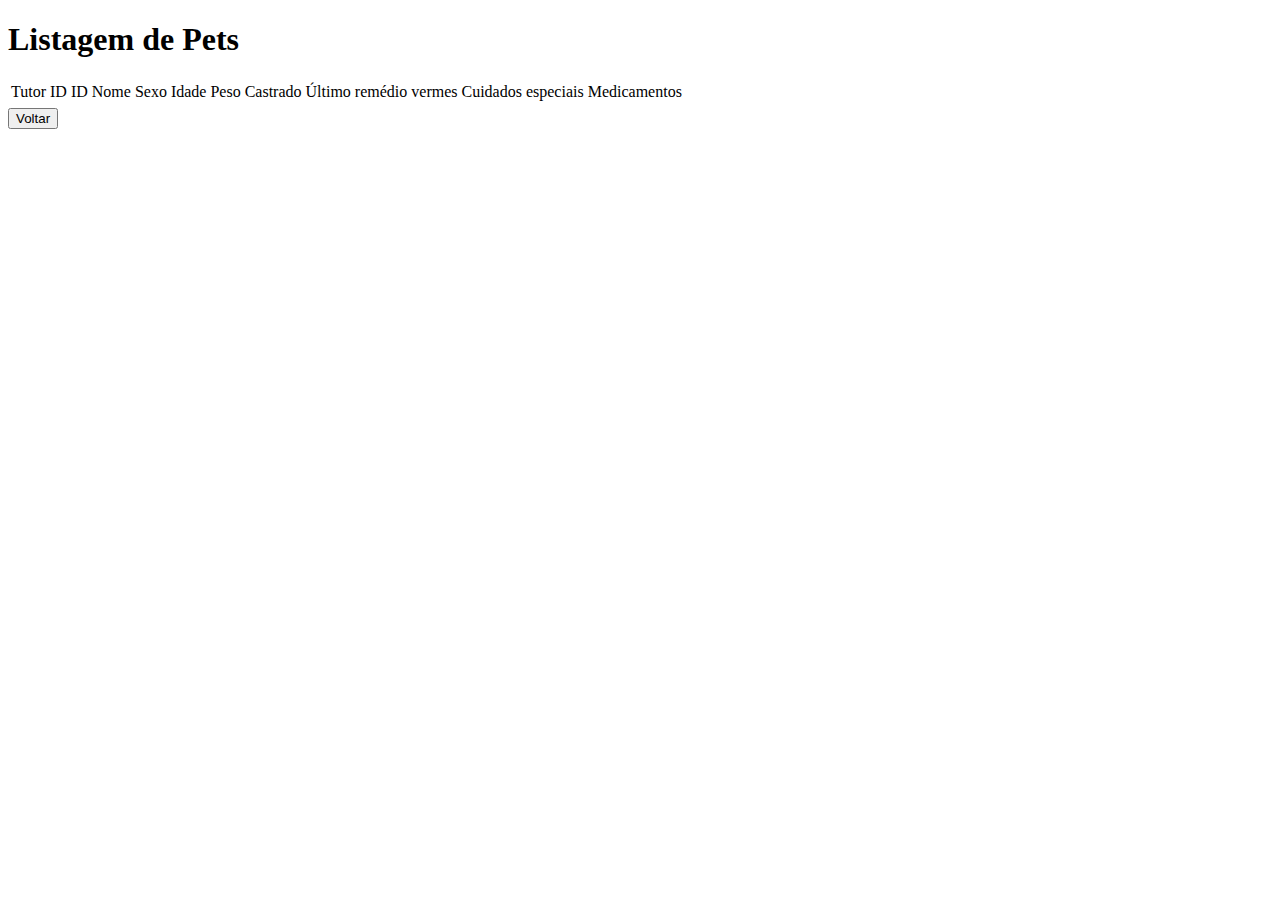
==== src/main/resources/templates/listagemPetTutor.html @ 3f90fea4 "Projeto Java Web PetHotel" ====
<!DOCTYPE html>

<html xmlns="w3.org/1999/xhtml" xmlns:th="http://www.thymeleaf.org"> 

    <head>
        <title>Projeto Pet Hotel</title>
        <meta charset="UTF-8">
        <meta name="viewport" content="width=device-width, initial-scale=1.0">
        <link href="https://cdn.jsdelivr.net/npm/bootstrap@5.3.0-alpha3/dist/css/bootstrap.min.css" rel="stylesheet" integrity="sha384-KK94CHFLLe+nY2dmCWGMq91rCGa5gtU4mk92HdvYe+M/SXH301p5ILy+dN9+nJOZ" crossorigin="anonymous"> 
        <link rel="stylesheet" th:href="@{/css/style.css}" type="text/css" /> 
    </head>

    <body>
        <h1>Listagem de Pets</h1>

        <table class="table">

            <thead>
                <tr>
                    <td>Tutor ID</td>
                    <td>ID</td>
                    <td>Nome</td>
                    <td>Sexo</td>
                    <td>Idade</td>
                    <td>Peso</td>
                    <td>Castrado</td>
                    <td>Último remédio vermes</td>
                    <td>Cuidados especiais</td>
                    <td>Medicamentos</td>
                </tr>
            </thead>

            <tbody>
                <tr th:each="pet : ${listaPet}">
                    <input type="hidden" th:field="${tutor.id}"></p>
                    <td th:text="${tutor.nome}"></td>
                    <td th:text="${pet.id}"></td>
                    <td th:text="${pet.nome}"></td>
                    <td th:text="${pet.sexo}"></td>
                    <td th:text="${pet.idade}"></td>
                    <td th:text="${pet.peso}"></td>
                    <td th:text="${pet.castrado}"></td>
                    <td th:text="${pet.dataCuidados}"></td>
                    <td th:text="${pet.cuidadosEspeciais}"></td>
                    <td th:text="${pet.medicamentos}"></td>
                    </tr>
            </tbody>

        </table>

        <a th:href="@{/listagem-tutor}"><button type="button" class="btn btn-dark"> Voltar</button></a>
    </body>

</html>
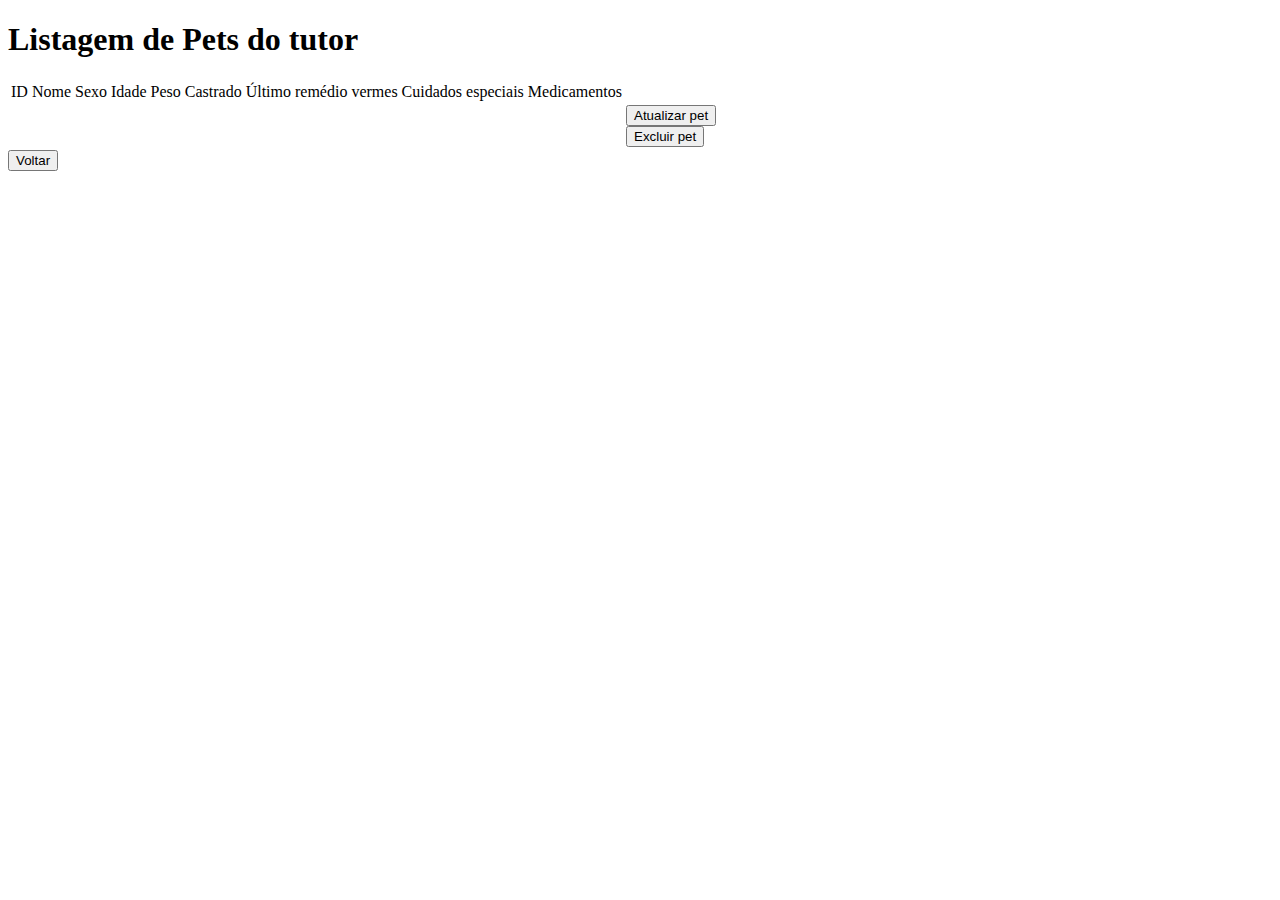
==== commit 82666dae: "Finalização do projeto Pet Hotel para PI Senac" ====
--- a/src/main/resources/templates/listagemPetTutor.html
+++ b/src/main/resources/templates/listagemPetTutor.html
@@ -11,13 +11,12 @@
     </head>
 
     <body>
-        <h1>Listagem de Pets</h1>
+        <h1>Listagem de Pets do tutor<b><span th:text="${tutor.nome}"/></b></h1>
 
         <table class="table">
 
             <thead>
                 <tr>
-                    <td>Tutor ID</td>
                     <td>ID</td>
                     <td>Nome</td>
                     <td>Sexo</td>
@@ -31,24 +30,29 @@
             </thead>
 
             <tbody>
-                <tr th:each="pet : ${listaPet}">
-                    <input type="hidden" th:field="${tutor.id}"></p>
-                    <td th:text="${tutor.nome}"></td>
-                    <td th:text="${pet.id}"></td>
-                    <td th:text="${pet.nome}"></td>
-                    <td th:text="${pet.sexo}"></td>
-                    <td th:text="${pet.idade}"></td>
-                    <td th:text="${pet.peso}"></td>
-                    <td th:text="${pet.castrado}"></td>
-                    <td th:text="${pet.dataCuidados}"></td>
-                    <td th:text="${pet.cuidadosEspeciais}"></td>
-                    <td th:text="${pet.medicamentos}"></td>
-                    </tr>
-            </tbody>
+                <tr th:each="pet : ${listaPetTutor}">
+            <input type="hidden" th:field="${tutor.id}"></p>
+            <td th:text="${pet.id}"></td>
+            <td th:text="${pet.nome}"></td>
+            <td th:text="${pet.sexo}"></td>
+            <td th:text="${pet.idade}"></td>
+            <td th:text="${pet.peso}"></td>
+            <td th:text="${pet.castrado}"></td>
+            <td th:text="${pet.dataCuidados}"></td>
+            <td th:text="${pet.cuidadosEspeciais}"></td>
+            <td th:text="${pet.medicamentos}"></td>
+            <td>
+                <div class="btn-group-vertical" role="group" aria-label="Vertical button group">
+                    <a th:href="@{'/atualizar-pet?id=' + ${pet.id}}"><button type="button" class="btn">Atualizar pet</button></a><br>
+                    <a th:href="@{'/apagar-pet?id=' + ${pet.id}}"><button type="button" class="btn">Excluir pet</button></a>
+                </div>
+            </td>
+        </tr>
+    </tbody>
 
-        </table>
+</table>
 
-        <a th:href="@{/listagem-tutor}"><button type="button" class="btn btn-dark"> Voltar</button></a>
-    </body>
+<a th:href="@{/listagem-tutor}"><button type="button" class="btn btn-dark"> Voltar</button></a>
+</body>
 
 </html>
